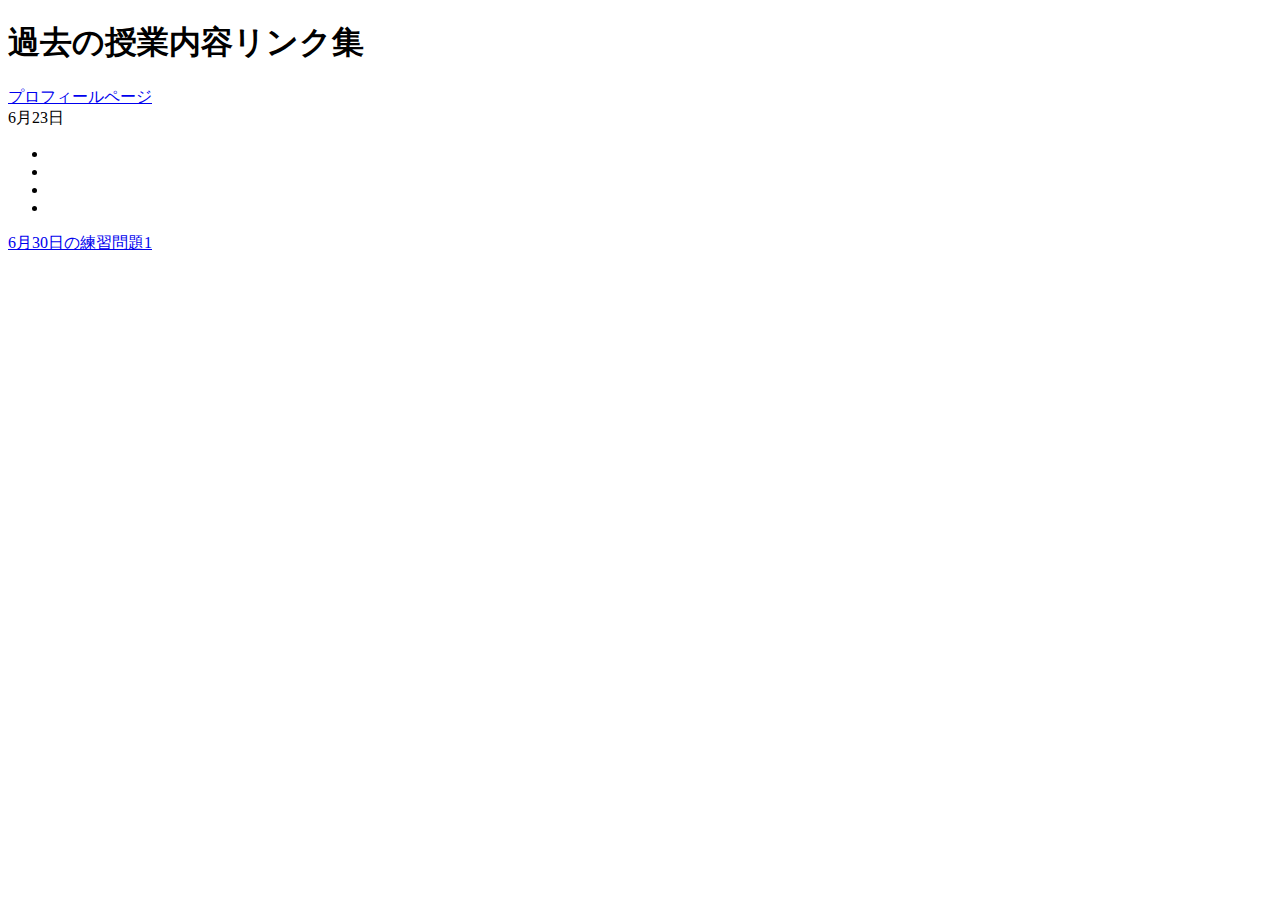
==== index.html @ 2facea36 "Add files via upload" ====
<!DOCTYPE html>
<html lang="en">
<head>
    <meta charset="UTF-8">
    <meta http-equiv="X-UA-Compatible" content="IE=edge">
    <meta name="viewport" content="width=device-width, initial-scale=1.0">
    <title>Document</title>
    <link rel="stylesheet" href="style.css">
</head>
<body>
    <h1>過去の授業内容リンク集</h1>
    <li><a href="./kadai1/">プロフィールページ</a></li>
    <li>6月23日</li>
    <ul>
       <li><a href="./index.html3/index.html"></a></li>
       <li><a href="./index.html3/index2.html"></a></li>
       <li><a href="./index.html3/index3.html"></a></li>
       <li><a href="./index.html3/index4.html"></a></li>
        
    </ul>
    <li><a href="./20220630/p1.html">6月30日の練習問題1</a></li>

</body>
</html>
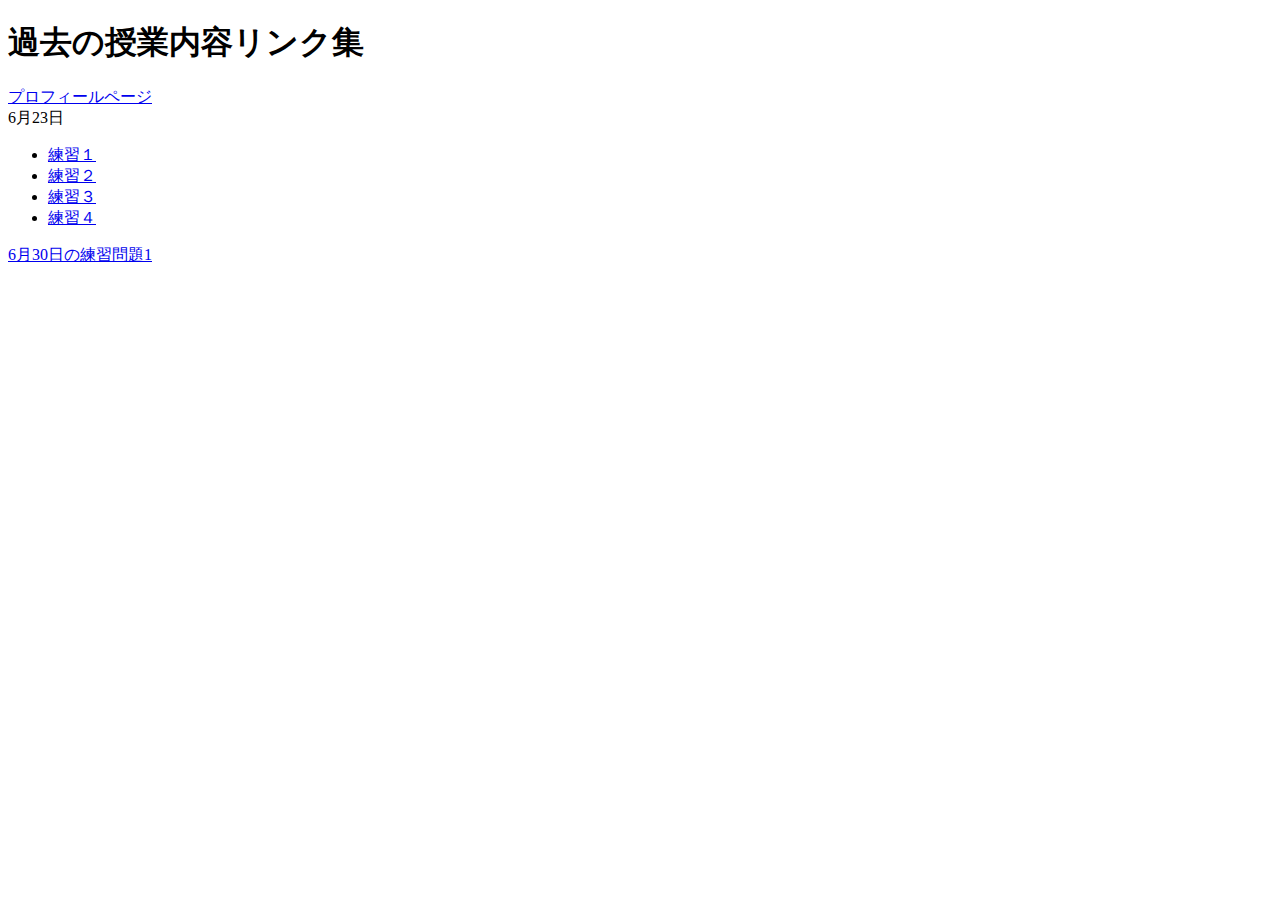
==== commit b2202548: "Add files via upload" ====
--- a/index.html
+++ b/index.html
@@ -12,13 +12,13 @@
     <li><a href="./kadai1/">プロフィールページ</a></li>
     <li>6月23日</li>
     <ul>
-       <li><a href="./index.html3/index.html"></a></li>
-       <li><a href="./index.html3/index2.html"></a></li>
-       <li><a href="./index.html3/index3.html"></a></li>
-       <li><a href="./index.html3/index4.html"></a></li>
+       <li><a href="./index.html3/index.html">練習１</a></li>
+       <li><a href="./index.html3/index2.html">練習２</a></li>
+       <li><a href="./index.html3/index3.html">練習３</a></li>
+       <li><a href="./index.html3/index4.html">練習４</a></li>
         
     </ul>
     <li><a href="./20220630/p1.html">6月30日の練習問題1</a></li>
 
 </body>
-</html>+</html>
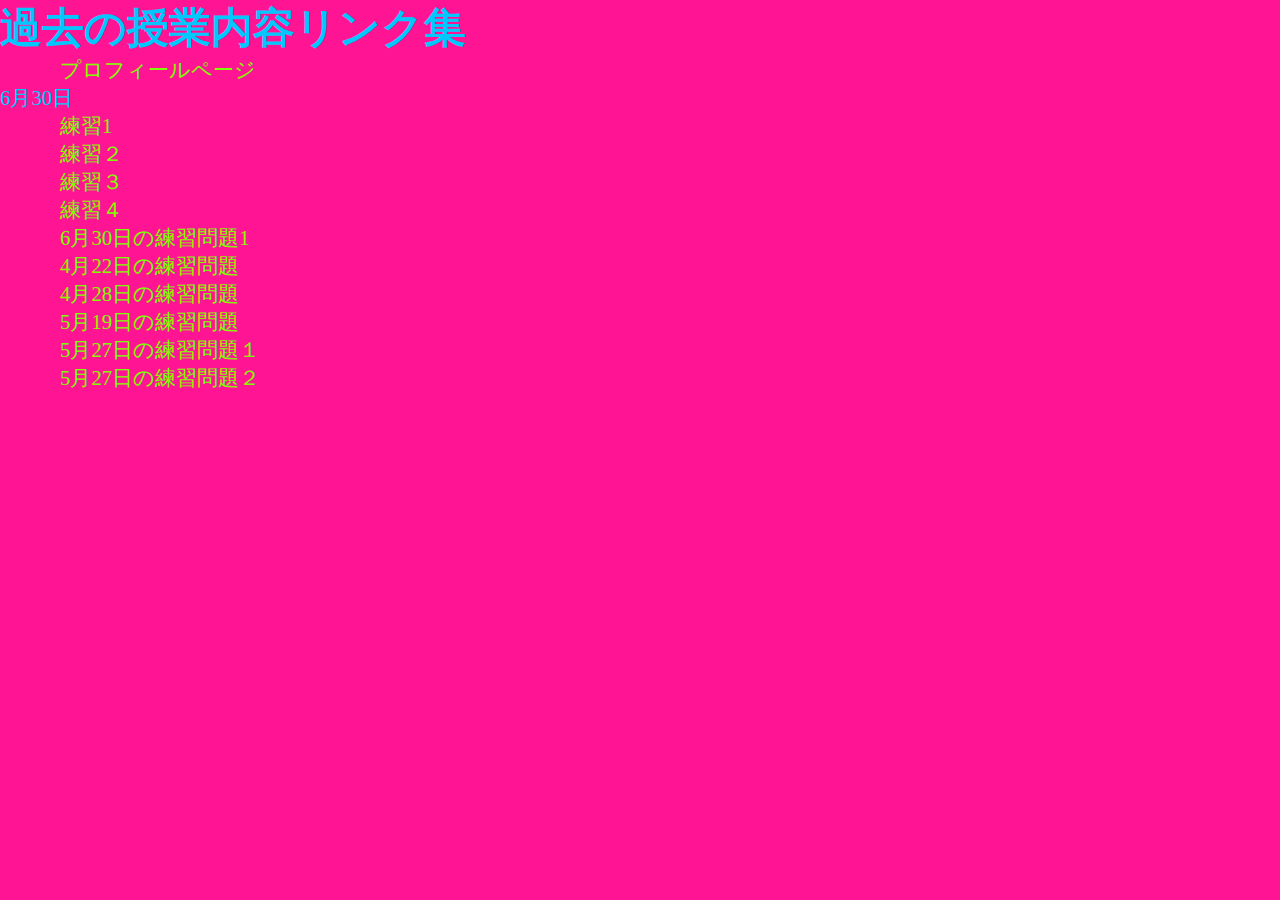
==== commit 870a97cf: "Add files via upload" ====
--- a/index.html
+++ b/index.html
@@ -9,16 +9,28 @@
 </head>
 <body>
     <h1>過去の授業内容リンク集</h1>
-    <li><a href="./kadai1/">プロフィールページ</a></li>
-    <li>6月23日</li>
+    <li><a href="./kadai1/index.html">プロフィールページ</a></li>
+    <li>6月30日</li>
     <ul>
-       <li><a href="./index.html3/index.html">練習１</a></li>
-       <li><a href="./index.html3/index2.html">練習２</a></li>
-       <li><a href="./index.html3/index3.html">練習３</a></li>
-       <li><a href="./index.html3/index4.html">練習４</a></li>
+        <li><a href="./20220630/p1.html">練習1</a></li>
+       <li><a href="./20220630/index2.html">練習２</a></li>
+       <li><a href="./20220630/index3.html">練習３</a></li>
+       <li><a href="./20220630/index4.html">練習４</a></li>
         
     </ul>
-    <li><a href="./20220630/p1.html">6月30日の練習問題1</a></li>
+    <li><a href="./20220630/index.html">6月30日の練習問題1</a></li>
+
+
+    <li><a href="./20220422/A.1HTML.html">4月22日の練習問題</a></li>
+    <li><a href="./20220428/b1.html">4月28日の練習問題</a></li>
+    <li><a href="./20220519/indexのコピー.html">5月19日の練習問題</a></li>
+    <li><a href="./20220527/index.html">5月27日の練習問題１</a></li>
+     <li><a href="./20220527/p1.html">5月27日の練習問題２</a></li>
+
+
+
+
+
 
 </body>
 </html>
--- a/style.css
+++ b/style.css
@@ -0,0 +1,29 @@
+*{
+    margin: 0%;
+    padding: 0%;
+}
+body{
+background-color: #ff1493;
+color: rgb(0, 200, 255);
+font-size: 130%;
+}
+a{
+color: chartreuse;
+text-decoration: none;
+}
+a:hover{
+    color: coral;
+    background-color: brown;
+}
+ul,li{
+    list-style: none;
+}
+.pg{
+    width: 100%;
+    height:100vh;
+    background-image: ;
+    padding: 30px;
+}
+a{
+    margin: 60px;
+}